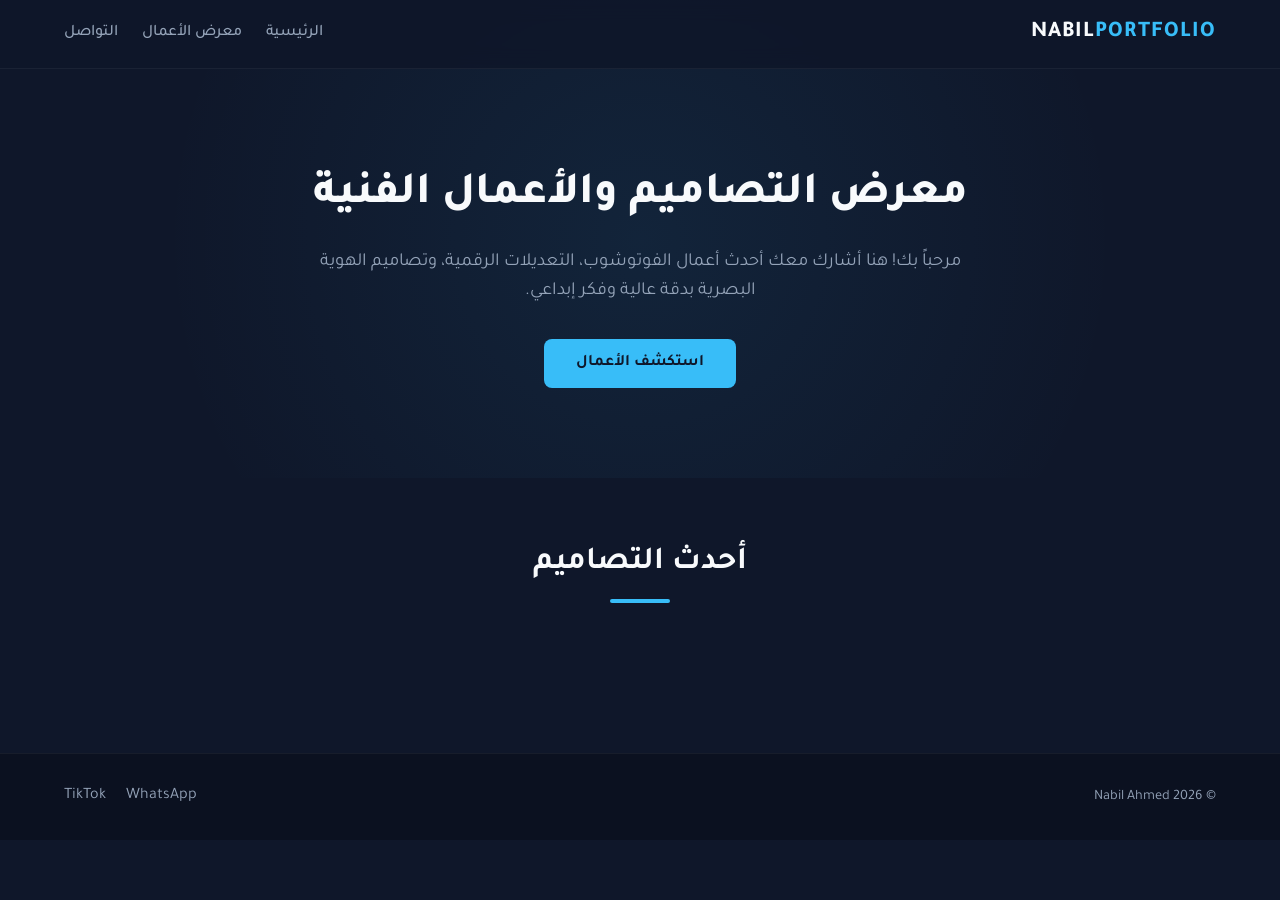
==== index.html @ d0321fe3 "Add files via upload" ====
<!DOCTYPE html>
<html lang="ar" dir="rtl">

<head>
    <meta charset="UTF-8">
    <meta name="viewport" content="width=device-width, initial-scale=1.0">
    <title>Nabil Ahmed | Graphic Designer</title>
    <link rel="preconnect" href="https://fonts.googleapis.com">
    <link rel="preconnect" href="https://fonts.gstatic.com" crossorigin>
    <link href="https://fonts.googleapis.com/css2?family=Tajawal:wght@400;500;700;800&display=swap" rel="stylesheet">
    <link rel="stylesheet" href="style.css">
    <script src="https://identity.netlify.com/v1/netlify-identity-widget.js"></script>
</head>

<body>

    <header class="navbar">
        <div class="container nav-container">
            <a href="#" class="logo">NABIL<span>PORTFOLIO</span></a>
            <nav>
                <ul class="nav-links">
                    <li><a href="#hero">الرئيسية</a></li>
                    <li><a href="#portfolio">معرض الأعمال</a></li>
                    <li><a href="#contact">التواصل</a></li>
                </ul>
            </nav>
        </div>
    </header>

    <section id="hero" class="hero-section">
        <div class="container hero-content">
            <h1 class="hero-title">معرض التصاميم والأعمال الفنية</h1>
            <p class="hero-subtitle">مرحباً بك! هنا أشارك معك أحدث أعمال الفوتوشوب، التعديلات الرقمية، وتصاميم الهوية
                البصرية بدقة عالية وفكر إبداعي.</p>
            <a href="#portfolio" class="btn btn-primary">استكشف الأعمال</a>
        </div>
    </section>

    <section id="portfolio" class="portfolio-section">
        <div class="container">
            <div class="section-header">
                <h2>أحدث التصاميم</h2>
                <div class="line"></div>
            </div>

            <div class="portfolio-grid" id="portfolio-grid">
            </div>

            <div id="empty-message"
                style="text-align: center; color: var(--text-muted); display: none; padding: 40px 0;">
                لا توجد تصميمات مضافة حالياً. انتظرونا قريباً!
            </div>
        </div>
    </section>

    <div id="lightbox-modal" class="lightbox">
        <span class="lightbox-close" id="lightbox-close">&times;</span>
        <div class="lightbox-content">
            <img id="lightbox-img" src="" alt="صورة مكبرة">
            <div class="lightbox-caption">
                <h3 id="lightbox-title">عنوان التصميم</h3>
                <p id="lightbox-desc">وصف التصميم والتقنيات المستخدمة</p>
            </div>
        </div>
    </div>

    <footer id="contact" class="footer">
        <div class="container footer-content">
            <p>© 2026 Nabil Ahmed</p>
            <div class="social-links">
                <a href="https://wa.me/201206584412" target="_blank">WhatsApp</a>
                <a href="https://www.tiktok.com/@bolboool3" target="_blank">TikTok</a>
            </div>
        </div>
    </footer>

    <script src="script.js"></script>
</body>

</html>
---- style.css ----
:root {
    --bg-dark: #0f172a;
    --bg-card: #1e293b;
    --accent-color: #38bdf8;
    --text-main: #f8fafc;
    --text-muted: #94a3b8;
    --card-shadow: 0 10px 25px -5px rgba(0, 0, 0, 0.4);
    --transition: all 0.3s cubic-bezier(0.4, 0, 0.2, 1);
}

* {
    box-sizing: border-box;
    margin: 0;
    padding: 0;
}

body {
    font-family: 'Tajawal', sans-serif;
    background-color: var(--bg-dark);
    color: var(--text-main);
    line-height: 1.6;
    scroll-behavior: smooth;
}

.container {
    width: 90%;
    max-width: 1200px;
    margin: 0 auto;
}

.navbar {
    background-color: rgba(15, 23, 42, 0.9);
    backdrop-filter: blur(10px);
    position: fixed;
    top: 0;
    width: 100%;
    z-index: 1000;
    border-bottom: 1px solid rgba(255, 255, 255, 0.05);
    padding: 1rem 0;
}

.nav-container {
    display: flex;
    justify-content: space-between;
    align-items: center;
}

.logo {
    font-size: 1.4rem;
    font-weight: 800;
    color: var(--text-main);
    text-decoration: none;
    letter-spacing: 1px;
}

.logo span {
    color: var(--accent-color);
}

.nav-links {
    display: flex;
    list-style: none;
    gap: 1.5rem;
}

.nav-links a {
    color: var(--text-muted);
    text-decoration: none;
    font-weight: 500;
    transition: var(--transition);
}

.nav-links a:hover {
    color: var(--accent-color);
}

.hero-section {
    padding: 160px 0 90px;
    text-align: center;
    background: radial-gradient(circle at center, rgba(56, 189, 248, 0.08) 0%, transparent 70%);
}

.hero-title {
    font-size: 2.8rem;
    font-weight: 800;
    margin-bottom: 1rem;
}

.hero-subtitle {
    font-size: 1.15rem;
    color: var(--text-muted);
    max-width: 650px;
    margin: 0 auto 2rem;
}

.btn-primary {
    display: inline-block;
    padding: 12px 32px;
    background-color: var(--accent-color);
    color: #0f172a;
    font-weight: 700;
    border-radius: 8px;
    text-decoration: none;
    transition: var(--transition);
}

.btn-primary:hover {
    transform: translateY(-3px);
    box-shadow: 0 8px 20px rgba(56, 189, 248, 0.3);
}

.portfolio-section {
    padding: 60px 0 100px;
}

.section-header {
    text-align: center;
    margin-bottom: 50px;
}

.section-header h2 {
    font-size: 2rem;
    margin-bottom: 10px;
}

.section-header .line {
    width: 60px;
    height: 4px;
    background-color: var(--accent-color);
    margin: 0 auto;
    border-radius: 2px;
}

.portfolio-grid {
    display: grid;
    grid-template-columns: repeat(auto-fill, minmax(320px, 1fr));
    gap: 25px;
}

.portfolio-card {
    background-color: var(--bg-card);
    border-radius: 12px;
    overflow: hidden;
    box-shadow: var(--card-shadow);
    border: 1px solid rgba(255, 255, 255, 0.05);
    transition: var(--transition);
}

.portfolio-card:hover {
    transform: translateY(-7px);
    border-color: rgba(56, 189, 248, 0.3);
}

.card-image-wrapper {
    position: relative;
    width: 100%;
    height: 280px;
    overflow: hidden;
    cursor: pointer;
}

.portfolio-img {
    width: 100%;
    height: 100%;
    object-fit: cover;
    transition: var(--transition);
}

.portfolio-card:hover .portfolio-img {
    transform: scale(1.06);
}

.card-overlay {
    position: absolute;
    top: 0;
    left: 0;
    width: 100%;
    height: 100%;
    background: linear-gradient(to top, rgba(15, 23, 42, 0.95), rgba(15, 23, 42, 0.4));
    display: flex;
    flex-direction: column;
    justify-content: flex-end;
    padding: 20px;
    opacity: 0;
    transition: var(--transition);
}

.portfolio-card:hover .card-overlay {
    opacity: 1;
}

.card-overlay h3 {
    font-size: 1.25rem;
    color: var(--text-main);
    margin-bottom: 4px;
}

.card-overlay p {
    font-size: 0.9rem;
    color: var(--text-muted);
    margin-bottom: 12px;
}

.view-btn {
    background: transparent;
    border: 1px solid var(--accent-color);
    color: var(--accent-color);
    padding: 8px 16px;
    border-radius: 6px;
    font-family: inherit;
    font-weight: 600;
    cursor: pointer;
    align-self: flex-start;
    transition: var(--transition);
}

.view-btn:hover {
    background-color: var(--accent-color);
    color: #0f172a;
}

.lightbox {
    position: fixed;
    top: 0;
    left: 0;
    width: 100%;
    height: 100%;
    background-color: rgba(11, 15, 25, 0.92);
    backdrop-filter: blur(8px);
    display: none;
    justify-content: center;
    align-items: center;
    z-index: 2000;
    opacity: 0;
    transition: opacity 0.3s ease;
}

.lightbox.active {
    display: flex;
    opacity: 1;
}

.lightbox-content {
    max-width: 85%;
    max-height: 85vh;
    display: flex;
    flex-direction: column;
    align-items: center;
}

.lightbox-content img {
    max-width: 100%;
    max-height: 70vh;
    object-fit: contain;
    border-radius: 8px;
    box-shadow: 0 0 30px rgba(0, 0, 0, 0.8);
}

.lightbox-caption {
    margin-top: 15px;
    text-align: center;
}

.lightbox-caption h3 {
    color: var(--accent-color);
    font-size: 1.3rem;
}

.lightbox-caption p {
    color: var(--text-muted);
}

.lightbox-close {
    position: absolute;
    top: 25px;
    right: 35px;
    font-size: 2.5rem;
    color: var(--text-main);
    cursor: pointer;
    transition: var(--transition);
}

.lightbox-close:hover {
    color: var(--accent-color);
}

.footer {
    border-top: 1px solid rgba(255, 255, 255, 0.05);
    padding: 30px 0;
    background-color: #0b1120;
}

.footer-content {
    display: flex;
    justify-content: space-between;
    align-items: center;
    flex-wrap: wrap;
    gap: 15px;
}

.footer p {
    color: var(--text-muted);
    font-size: 0.9rem;
}

.social-links {
    display: flex;
    gap: 20px;
}

.social-links a {
    color: var(--text-muted);
    text-decoration: none;
    transition: var(--transition);
}

.social-links a:hover {
    color: var(--accent-color);
}
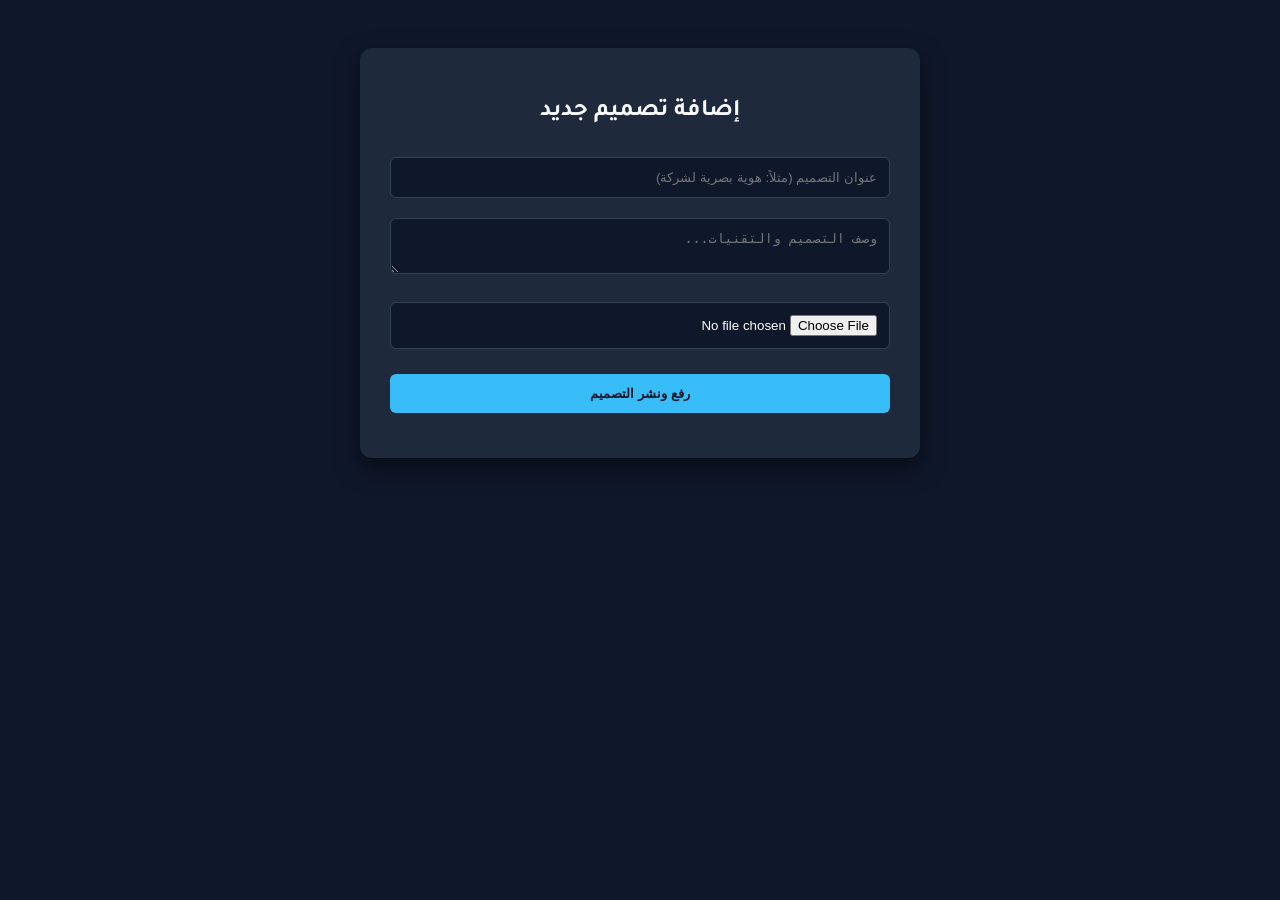
==== commit 6418b292: "Add files via upload" ====
--- a/index.html
+++ b/index.html
@@ -4,77 +4,123 @@
 <head>
     <meta charset="UTF-8">
     <meta name="viewport" content="width=device-width, initial-scale=1.0">
-    <title>Nabil Ahmed | Graphic Designer</title>
-    <link rel="preconnect" href="https://fonts.googleapis.com">
-    <link rel="preconnect" href="https://fonts.gstatic.com" crossorigin>
-    <link href="https://fonts.googleapis.com/css2?family=Tajawal:wght@400;500;700;800&display=swap" rel="stylesheet">
-    <link rel="stylesheet" href="style.css">
-    <script src="https://identity.netlify.com/v1/netlify-identity-widget.js"></script>
+    <title>لوحة تحكم إضافية التصاميم</title>
+    <link href="https://fonts.googleapis.com/css2?family=Tajawal:wght@400;500;700&display=swap" rel="stylesheet">
+    <style>
+        body {
+            font-family: 'Tajawal', sans-serif;
+            background: #0f172a;
+            color: #f8fafc;
+            padding: 40px;
+            text-align: center;
+        }
+
+        .admin-box {
+            max-width: 500px;
+            margin: 0 auto;
+            background: #1e293b;
+            padding: 30px;
+            border-radius: 12px;
+            box-shadow: 0 10px 25px rgba(0, 0, 0, 0.5);
+        }
+
+        input,
+        textarea {
+            width: 100%;
+            padding: 12px;
+            margin: 10px 0;
+            background: #0f172a;
+            border: 1px solid #334155;
+            color: #fff;
+            border-radius: 6px;
+            box-sizing: border-box;
+        }
+
+        button {
+            background: #38bdf8;
+            color: #0f172a;
+            font-weight: bold;
+            padding: 12px 20px;
+            border: none;
+            border-radius: 6px;
+            cursor: pointer;
+            width: 100%;
+            margin-top: 15px;
+            transition: 0.3s;
+        }
+
+        button:hover {
+            background: #0ea5e9;
+        }
+
+        #status {
+            margin-top: 15px;
+            font-size: 0.9rem;
+            color: #38bdf8;
+        }
+    </style>
 </head>
 
 <body>
-
-    <header class="navbar">
-        <div class="container nav-container">
-            <a href="#" class="logo">NABIL<span>PORTFOLIO</span></a>
-            <nav>
-                <ul class="nav-links">
-                    <li><a href="#hero">الرئيسية</a></li>
-                    <li><a href="#portfolio">معرض الأعمال</a></li>
-                    <li><a href="#contact">التواصل</a></li>
-                </ul>
-            </nav>
-        </div>
-    </header>
-
-    <section id="hero" class="hero-section">
-        <div class="container hero-content">
-            <h1 class="hero-title">معرض التصاميم والأعمال الفنية</h1>
-            <p class="hero-subtitle">مرحباً بك! هنا أشارك معك أحدث أعمال الفوتوشوب، التعديلات الرقمية، وتصاميم الهوية
-                البصرية بدقة عالية وفكر إبداعي.</p>
-            <a href="#portfolio" class="btn btn-primary">استكشف الأعمال</a>
-        </div>
-    </section>
-
-    <section id="portfolio" class="portfolio-section">
-        <div class="container">
-            <div class="section-header">
-                <h2>أحدث التصاميم</h2>
-                <div class="line"></div>
-            </div>
-
-            <div class="portfolio-grid" id="portfolio-grid">
-            </div>
-
-            <div id="empty-message"
-                style="text-align: center; color: var(--text-muted); display: none; padding: 40px 0;">
-                لا توجد تصميمات مضافة حالياً. انتظرونا قريباً!
-            </div>
-        </div>
-    </section>
-
-    <div id="lightbox-modal" class="lightbox">
-        <span class="lightbox-close" id="lightbox-close">&times;</span>
-        <div class="lightbox-content">
-            <img id="lightbox-img" src="" alt="صورة مكبرة">
-            <div class="lightbox-caption">
-                <h3 id="lightbox-title">عنوان التصميم</h3>
-                <p id="lightbox-desc">وصف التصميم والتقنيات المستخدمة</p>
-            </div>
-        </div>
+    <div class="admin-box">
+        <h2>إضافة تصميم جديد</h2>
+        <input type="text" id="designTitle" placeholder="عنوان التصميم (مثلاً: هوية بصرية لشركة)">
+        <textarea id="designDesc" placeholder="وصف التصميم والتقنيات..."></textarea>
+        <input type="file" id="designImage" accept="image/*">
+        <button onclick="uploadDesign()">رفع ونشر التصميم</button>
+        <p id="status"></p>
     </div>
 
-    <footer id="contact" class="footer">
-        <div class="container footer-content">
-            <p>© 2026 Nabil Ahmed</p>
-            <div class="social-links">
-                <a href="https://wa.me/201206584412" target="_blank">WhatsApp</a>
-                <a href="https://www.tiktok.com/@bolboool3" target="_blank">TikTok</a>
-            </div>
-        </div>
-    </footer>
+    <script>
+        async function uploadDesign() {
+            const title = document.getElementById('designTitle').value;
+            const desc = document.getElementById('designDesc').value;
+            const fileInput = document.getElementById('designImage');
+            const status = document.getElementById('status');
 
-    <script src="script.js"></script>
+            if (!title || fileInput.files.length === 0) {
+                alert('من فضلك اكتب العنوان واختر الصورة!');
+                return;
+            }
+
+            status.innerText = 'جاري رفع الصورة ونشرها... ⏳';
+
+            const formData = new FormData();
+            formData.append('image', fileInput.files[0]);
+
+            try {
+                // نستخدم خدمة ImgBB المجانية لرفع الصورة واستخراج رابط مباشر لها
+                const response = await fetch('https://api.imgbb.com/1/upload?key=6d207e021577759247d519d08e709e99', {
+                    method: 'POST',
+                    body: formData
+                });
+                const data = await response.json();
+
+                if (data.success) {
+                    const imageUrl = data.data.url;
+
+                    // جلب التصاميم القديمة من التخزين المحلي للمتصفح
+                    let designs = JSON.parse(localStorage.getItem('nabil_designs')) || [];
+
+                    // إضافة التصميم الجديد للقائمة
+                    designs.unshift({ title, desc, url: imageUrl });
+
+                    // حفظ القائمة المحدثة
+                    localStorage.setItem('nabil_designs', JSON.stringify(designs));
+
+                    status.innerText = 'تم النشر بنجاح! 🎉 حدد صفحة الموقع الرئيسية لرؤية التغيير.';
+                    document.getElementById('designTitle').value = '';
+                    document.getElementById('designDesc').value = '';
+                    fileInput.value = '';
+                } else {
+                    status.innerText = 'فشل الرفع، حاول مرة أخرى.';
+                }
+            } catch (error) {
+                status.innerText = 'حدث خطأ في الاتصال.';
+                console.error(error);
+            }
+        }
+    </script>
 </body>
 
 </html>
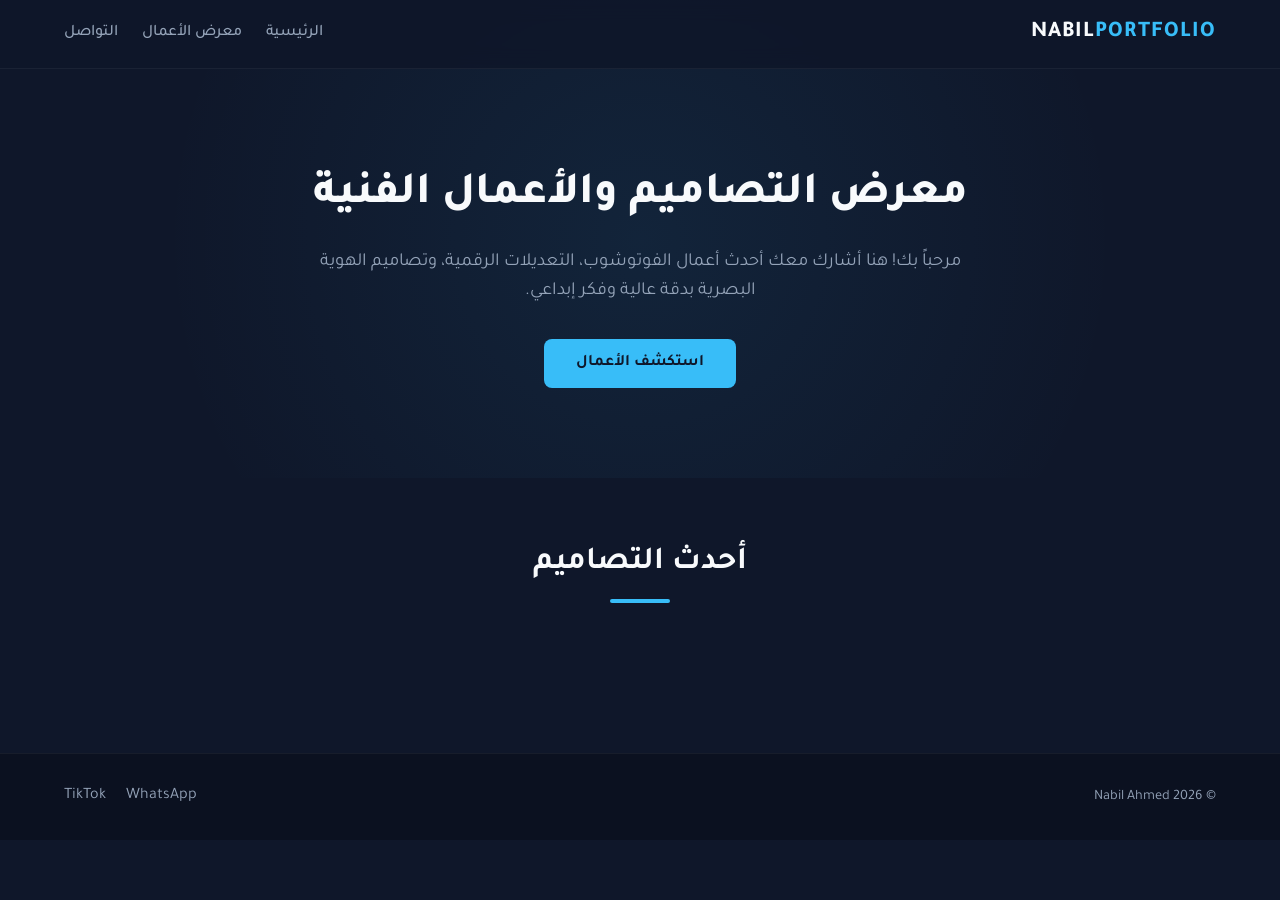
==== commit 77098ca5: "Add files via upload" ====
--- a/index.html
+++ b/index.html
@@ -4,123 +4,77 @@
 <head>
     <meta charset="UTF-8">
     <meta name="viewport" content="width=device-width, initial-scale=1.0">
-    <title>لوحة تحكم إضافية التصاميم</title>
-    <link href="https://fonts.googleapis.com/css2?family=Tajawal:wght@400;500;700&display=swap" rel="stylesheet">
-    <style>
-        body {
-            font-family: 'Tajawal', sans-serif;
-            background: #0f172a;
-            color: #f8fafc;
-            padding: 40px;
-            text-align: center;
-        }
-
-        .admin-box {
-            max-width: 500px;
-            margin: 0 auto;
-            background: #1e293b;
-            padding: 30px;
-            border-radius: 12px;
-            box-shadow: 0 10px 25px rgba(0, 0, 0, 0.5);
-        }
-
-        input,
-        textarea {
-            width: 100%;
-            padding: 12px;
-            margin: 10px 0;
-            background: #0f172a;
-            border: 1px solid #334155;
-            color: #fff;
-            border-radius: 6px;
-            box-sizing: border-box;
-        }
-
-        button {
-            background: #38bdf8;
-            color: #0f172a;
-            font-weight: bold;
-            padding: 12px 20px;
-            border: none;
-            border-radius: 6px;
-            cursor: pointer;
-            width: 100%;
-            margin-top: 15px;
-            transition: 0.3s;
-        }
-
-        button:hover {
-            background: #0ea5e9;
-        }
-
-        #status {
-            margin-top: 15px;
-            font-size: 0.9rem;
-            color: #38bdf8;
-        }
-    </style>
+    <title>Nabil Ahmed | Graphic Designer</title>
+    <link rel="preconnect" href="https://fonts.googleapis.com">
+    <link rel="preconnect" href="https://fonts.gstatic.com" crossorigin>
+    <link href="https://fonts.googleapis.com/css2?family=Tajawal:wght@400;500;700;800&display=swap" rel="stylesheet">
+    <link rel="stylesheet" href="style.css">
+    <script src="https://identity.netlify.com/v1/netlify-identity-widget.js"></script>
 </head>
 
 <body>
-    <div class="admin-box">
-        <h2>إضافة تصميم جديد</h2>
-        <input type="text" id="designTitle" placeholder="عنوان التصميم (مثلاً: هوية بصرية لشركة)">
-        <textarea id="designDesc" placeholder="وصف التصميم والتقنيات..."></textarea>
-        <input type="file" id="designImage" accept="image/*">
-        <button onclick="uploadDesign()">رفع ونشر التصميم</button>
-        <p id="status"></p>
+
+    <header class="navbar">
+        <div class="container nav-container">
+            <a href="#" class="logo">NABIL<span>PORTFOLIO</span></a>
+            <nav>
+                <ul class="nav-links">
+                    <li><a href="#hero">الرئيسية</a></li>
+                    <li><a href="#portfolio">معرض الأعمال</a></li>
+                    <li><a href="#contact">التواصل</a></li>
+                </ul>
+            </nav>
+        </div>
+    </header>
+
+    <section id="hero" class="hero-section">
+        <div class="container hero-content">
+            <h1 class="hero-title">معرض التصاميم والأعمال الفنية</h1>
+            <p class="hero-subtitle">مرحباً بك! هنا أشارك معك أحدث أعمال الفوتوشوب، التعديلات الرقمية، وتصاميم الهوية
+                البصرية بدقة عالية وفكر إبداعي.</p>
+            <a href="#portfolio" class="btn btn-primary">استكشف الأعمال</a>
+        </div>
+    </section>
+
+    <section id="portfolio" class="portfolio-section">
+        <div class="container">
+            <div class="section-header">
+                <h2>أحدث التصاميم</h2>
+                <div class="line"></div>
+            </div>
+
+            <div class="portfolio-grid" id="portfolio-grid">
+            </div>
+
+            <div id="empty-message"
+                style="text-align: center; color: var(--text-muted); display: none; padding: 40px 0;">
+                لا توجد تصميمات مضافة حالياً. انتظرونا قريباً!
+            </div>
+        </div>
+    </section>
+
+    <div id="lightbox-modal" class="lightbox">
+        <span class="lightbox-close" id="lightbox-close">&times;</span>
+        <div class="lightbox-content">
+            <img id="lightbox-img" src="" alt="صورة مكبرة">
+            <div class="lightbox-caption">
+                <h3 id="lightbox-title">عنوان التصميم</h3>
+                <p id="lightbox-desc">وصف التصميم والتقنيات المستخدمة</p>
+            </div>
+        </div>
     </div>
 
-    <script>
-        async function uploadDesign() {
-            const title = document.getElementById('designTitle').value;
-            const desc = document.getElementById('designDesc').value;
-            const fileInput = document.getElementById('designImage');
-            const status = document.getElementById('status');
+    <footer id="contact" class="footer">
+        <div class="container footer-content">
+            <p>© 2026 Nabil Ahmed</p>
+            <div class="social-links">
+                <a href="https://wa.me/201206584412" target="_blank">WhatsApp</a>
+                <a href="https://www.tiktok.com/@bolboool3" target="_blank">TikTok</a>
+            </div>
+        </div>
+    </footer>
 
-            if (!title || fileInput.files.length === 0) {
-                alert('من فضلك اكتب العنوان واختر الصورة!');
-                return;
-            }
-
-            status.innerText = 'جاري رفع الصورة ونشرها... ⏳';
-
-            const formData = new FormData();
-            formData.append('image', fileInput.files[0]);
-
-            try {
-                // نستخدم خدمة ImgBB المجانية لرفع الصورة واستخراج رابط مباشر لها
-                const response = await fetch('https://api.imgbb.com/1/upload?key=6d207e021577759247d519d08e709e99', {
-                    method: 'POST',
-                    body: formData
-                });
-                const data = await response.json();
-
-                if (data.success) {
-                    const imageUrl = data.data.url;
-
-                    // جلب التصاميم القديمة من التخزين المحلي للمتصفح
-                    let designs = JSON.parse(localStorage.getItem('nabil_designs')) || [];
-
-                    // إضافة التصميم الجديد للقائمة
-                    designs.unshift({ title, desc, url: imageUrl });
-
-                    // حفظ القائمة المحدثة
-                    localStorage.setItem('nabil_designs', JSON.stringify(designs));
-
-                    status.innerText = 'تم النشر بنجاح! 🎉 حدد صفحة الموقع الرئيسية لرؤية التغيير.';
-                    document.getElementById('designTitle').value = '';
-                    document.getElementById('designDesc').value = '';
-                    fileInput.value = '';
-                } else {
-                    status.innerText = 'فشل الرفع، حاول مرة أخرى.';
-                }
-            } catch (error) {
-                status.innerText = 'حدث خطأ في الاتصال.';
-                console.error(error);
-            }
-        }
-    </script>
+    <script src="script.js"></script>
 </body>
 
 </html>
--- a/style.css
+++ b/style.css
@@ -0,0 +1,319 @@
+:root {
+    --bg-dark: #0f172a;
+    --bg-card: #1e293b;
+    --accent-color: #38bdf8;
+    --text-main: #f8fafc;
+    --text-muted: #94a3b8;
+    --card-shadow: 0 10px 25px -5px rgba(0, 0, 0, 0.4);
+    --transition: all 0.3s cubic-bezier(0.4, 0, 0.2, 1);
+}
+
+* {
+    box-sizing: border-box;
+    margin: 0;
+    padding: 0;
+}
+
+body {
+    font-family: 'Tajawal', sans-serif;
+    background-color: var(--bg-dark);
+    color: var(--text-main);
+    line-height: 1.6;
+    scroll-behavior: smooth;
+}
+
+.container {
+    width: 90%;
+    max-width: 1200px;
+    margin: 0 auto;
+}
+
+.navbar {
+    background-color: rgba(15, 23, 42, 0.9);
+    backdrop-filter: blur(10px);
+    position: fixed;
+    top: 0;
+    width: 100%;
+    z-index: 1000;
+    border-bottom: 1px solid rgba(255, 255, 255, 0.05);
+    padding: 1rem 0;
+}
+
+.nav-container {
+    display: flex;
+    justify-content: space-between;
+    align-items: center;
+}
+
+.logo {
+    font-size: 1.4rem;
+    font-weight: 800;
+    color: var(--text-main);
+    text-decoration: none;
+    letter-spacing: 1px;
+}
+
+.logo span {
+    color: var(--accent-color);
+}
+
+.nav-links {
+    display: flex;
+    list-style: none;
+    gap: 1.5rem;
+}
+
+.nav-links a {
+    color: var(--text-muted);
+    text-decoration: none;
+    font-weight: 500;
+    transition: var(--transition);
+}
+
+.nav-links a:hover {
+    color: var(--accent-color);
+}
+
+.hero-section {
+    padding: 160px 0 90px;
+    text-align: center;
+    background: radial-gradient(circle at center, rgba(56, 189, 248, 0.08) 0%, transparent 70%);
+}
+
+.hero-title {
+    font-size: 2.8rem;
+    font-weight: 800;
+    margin-bottom: 1rem;
+}
+
+.hero-subtitle {
+    font-size: 1.15rem;
+    color: var(--text-muted);
+    max-width: 650px;
+    margin: 0 auto 2rem;
+}
+
+.btn-primary {
+    display: inline-block;
+    padding: 12px 32px;
+    background-color: var(--accent-color);
+    color: #0f172a;
+    font-weight: 700;
+    border-radius: 8px;
+    text-decoration: none;
+    transition: var(--transition);
+}
+
+.btn-primary:hover {
+    transform: translateY(-3px);
+    box-shadow: 0 8px 20px rgba(56, 189, 248, 0.3);
+}
+
+.portfolio-section {
+    padding: 60px 0 100px;
+}
+
+.section-header {
+    text-align: center;
+    margin-bottom: 50px;
+}
+
+.section-header h2 {
+    font-size: 2rem;
+    margin-bottom: 10px;
+}
+
+.section-header .line {
+    width: 60px;
+    height: 4px;
+    background-color: var(--accent-color);
+    margin: 0 auto;
+    border-radius: 2px;
+}
+
+.portfolio-grid {
+    display: grid;
+    grid-template-columns: repeat(auto-fill, minmax(320px, 1fr));
+    gap: 25px;
+}
+
+.portfolio-card {
+    background-color: var(--bg-card);
+    border-radius: 12px;
+    overflow: hidden;
+    box-shadow: var(--card-shadow);
+    border: 1px solid rgba(255, 255, 255, 0.05);
+    transition: var(--transition);
+}
+
+.portfolio-card:hover {
+    transform: translateY(-7px);
+    border-color: rgba(56, 189, 248, 0.3);
+}
+
+.card-image-wrapper {
+    position: relative;
+    width: 100%;
+    height: 280px;
+    overflow: hidden;
+    cursor: pointer;
+}
+
+.portfolio-img {
+    width: 100%;
+    height: 100%;
+    object-fit: cover;
+    transition: var(--transition);
+}
+
+.portfolio-card:hover .portfolio-img {
+    transform: scale(1.06);
+}
+
+.card-overlay {
+    position: absolute;
+    top: 0;
+    left: 0;
+    width: 100%;
+    height: 100%;
+    background: linear-gradient(to top, rgba(15, 23, 42, 0.95), rgba(15, 23, 42, 0.4));
+    display: flex;
+    flex-direction: column;
+    justify-content: flex-end;
+    padding: 20px;
+    opacity: 0;
+    transition: var(--transition);
+}
+
+.portfolio-card:hover .card-overlay {
+    opacity: 1;
+}
+
+.card-overlay h3 {
+    font-size: 1.25rem;
+    color: var(--text-main);
+    margin-bottom: 4px;
+}
+
+.card-overlay p {
+    font-size: 0.9rem;
+    color: var(--text-muted);
+    margin-bottom: 12px;
+}
+
+.view-btn {
+    background: transparent;
+    border: 1px solid var(--accent-color);
+    color: var(--accent-color);
+    padding: 8px 16px;
+    border-radius: 6px;
+    font-family: inherit;
+    font-weight: 600;
+    cursor: pointer;
+    align-self: flex-start;
+    transition: var(--transition);
+}
+
+.view-btn:hover {
+    background-color: var(--accent-color);
+    color: #0f172a;
+}
+
+.lightbox {
+    position: fixed;
+    top: 0;
+    left: 0;
+    width: 100%;
+    height: 100%;
+    background-color: rgba(11, 15, 25, 0.92);
+    backdrop-filter: blur(8px);
+    display: none;
+    justify-content: center;
+    align-items: center;
+    z-index: 2000;
+    opacity: 0;
+    transition: opacity 0.3s ease;
+}
+
+.lightbox.active {
+    display: flex;
+    opacity: 1;
+}
+
+.lightbox-content {
+    max-width: 85%;
+    max-height: 85vh;
+    display: flex;
+    flex-direction: column;
+    align-items: center;
+}
+
+.lightbox-content img {
+    max-width: 100%;
+    max-height: 70vh;
+    object-fit: contain;
+    border-radius: 8px;
+    box-shadow: 0 0 30px rgba(0, 0, 0, 0.8);
+}
+
+.lightbox-caption {
+    margin-top: 15px;
+    text-align: center;
+}
+
+.lightbox-caption h3 {
+    color: var(--accent-color);
+    font-size: 1.3rem;
+}
+
+.lightbox-caption p {
+    color: var(--text-muted);
+}
+
+.lightbox-close {
+    position: absolute;
+    top: 25px;
+    right: 35px;
+    font-size: 2.5rem;
+    color: var(--text-main);
+    cursor: pointer;
+    transition: var(--transition);
+}
+
+.lightbox-close:hover {
+    color: var(--accent-color);
+}
+
+.footer {
+    border-top: 1px solid rgba(255, 255, 255, 0.05);
+    padding: 30px 0;
+    background-color: #0b1120;
+}
+
+.footer-content {
+    display: flex;
+    justify-content: space-between;
+    align-items: center;
+    flex-wrap: wrap;
+    gap: 15px;
+}
+
+.footer p {
+    color: var(--text-muted);
+    font-size: 0.9rem;
+}
+
+.social-links {
+    display: flex;
+    gap: 20px;
+}
+
+.social-links a {
+    color: var(--text-muted);
+    text-decoration: none;
+    transition: var(--transition);
+}
+
+.social-links a:hover {
+    color: var(--accent-color);
+}
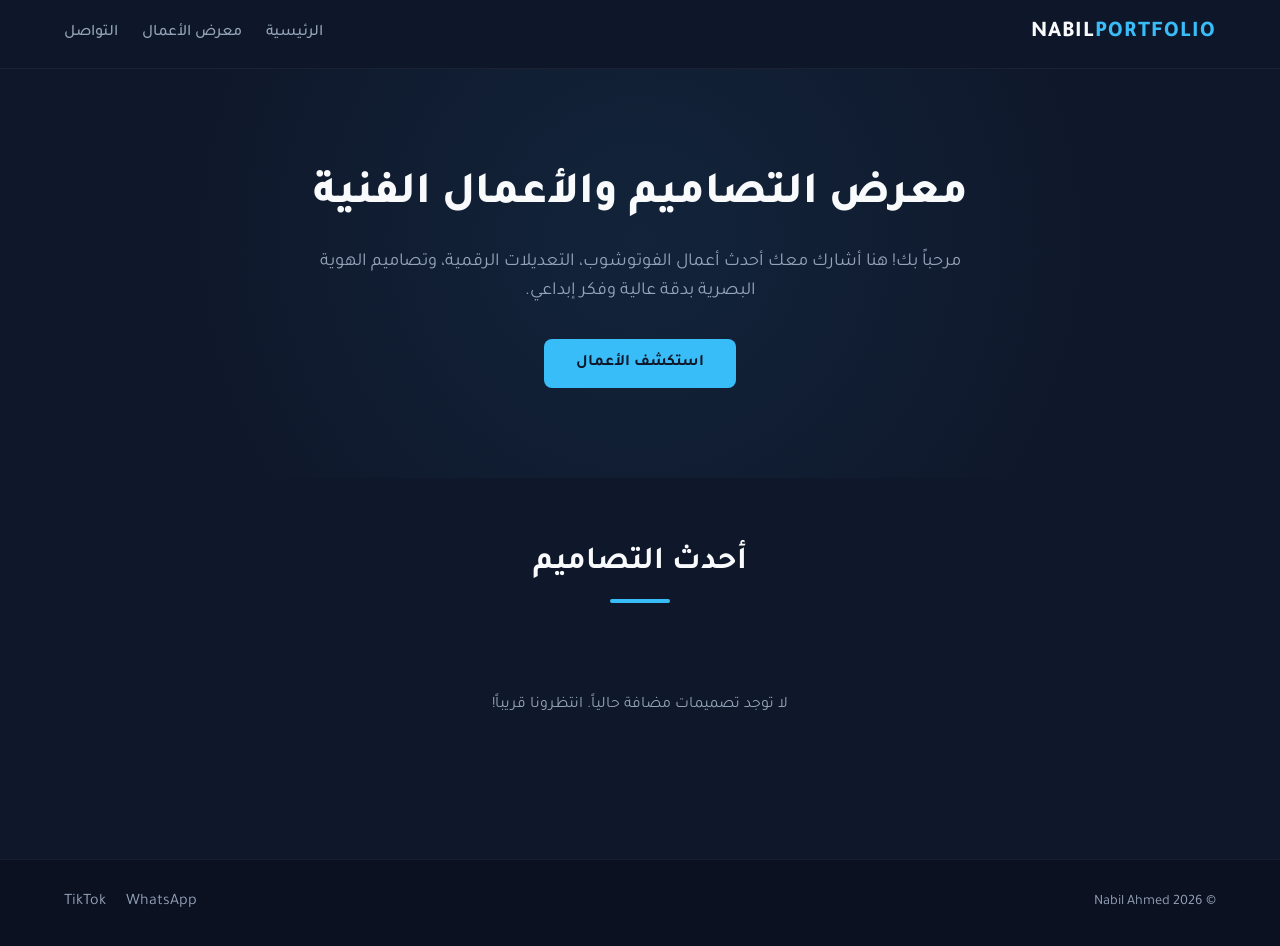
==== commit f1ba2f1b: "Add files via upload" ====
--- a/index.html
+++ b/index.html
@@ -43,16 +43,19 @@
                 <div class="line"></div>
             </div>
 
+            <!-- حاوية عرض التصاميم الديناميكية -->
             <div class="portfolio-grid" id="portfolio-grid">
+                <!-- سيتم حقن التصاميم هنا تلقائياً عبر الجافا سكريبت -->
             </div>
 
             <div id="empty-message"
-                style="text-align: center; color: var(--text-muted); display: none; padding: 40px 0;">
+                style="text-align: center; color: var(--text-muted, #94a3b8); display: none; padding: 40px 0;">
                 لا توجد تصميمات مضافة حالياً. انتظرونا قريباً!
             </div>
         </div>
     </section>
 
+    <!-- نافذة العرض المكبر (Lightbox) -->
     <div id="lightbox-modal" class="lightbox">
         <span class="lightbox-close" id="lightbox-close">&times;</span>
         <div class="lightbox-content">
